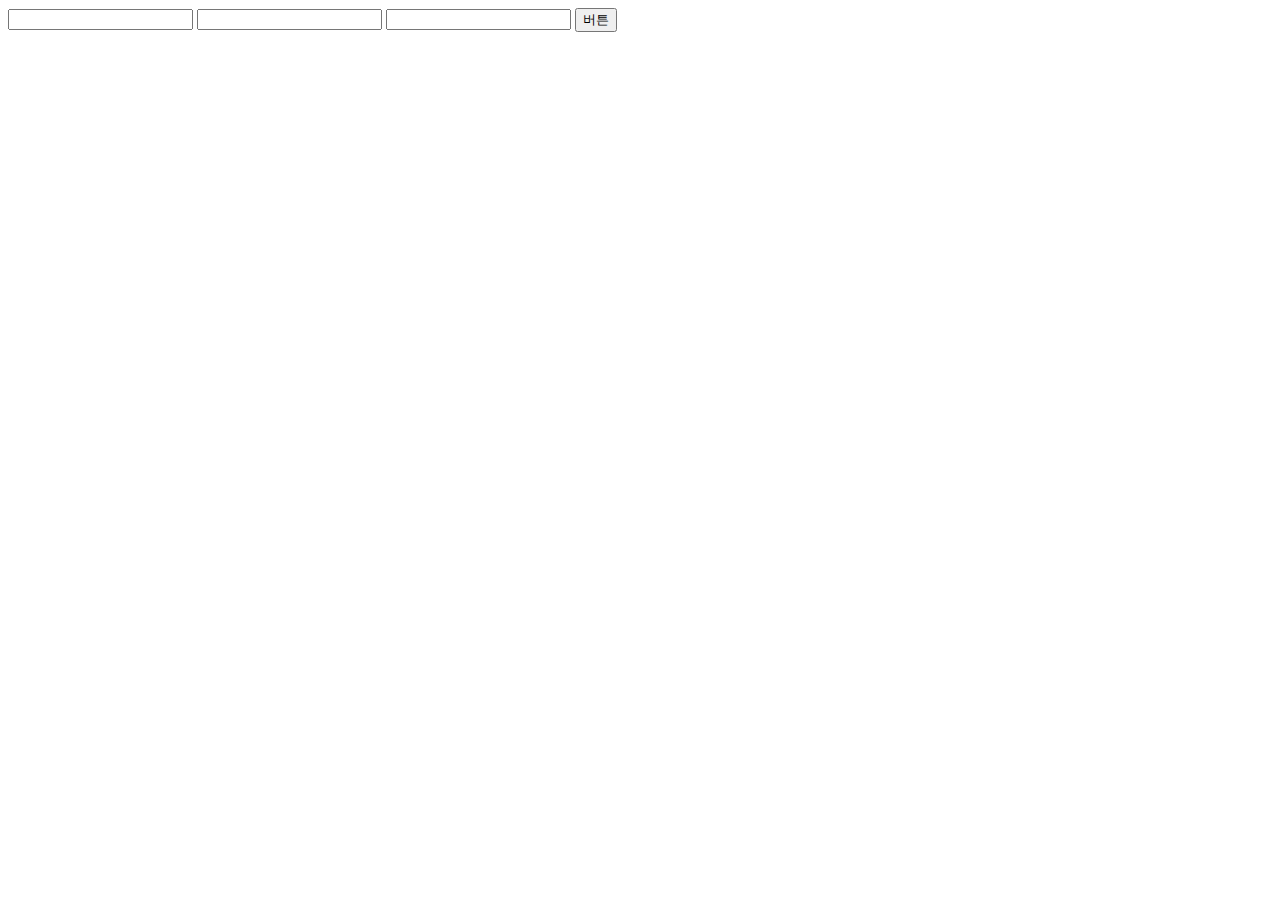
==== D-Day-counter/index.html @ edc4e82f "Initial commit" ====
<!DOCTYPE html>
<html lang="ko">
<head>
  <title>D-Day Counter</title>
  <script>
    const output = function () {
      console.log("함수를 실행했어요.");
    };
    const dateFormMaker = () => {
      const inputYear = document.querySelector('#target-year-input').value;
      const inputMonth = document.querySelector('#target-month-input').value;
      const inputDate = document.querySelector('#target-date-input').value;

      console.log(inputYear, inputMonth, inputDate)
    };
  </script>
</head>
<body>
  <input id="target-year-input" class="target-input">
  <input id="target-month-input" class="target-input">
  <input id="target-date-input" class="target-input">
  
  <button onclick="dateFormMaker()">버튼</button>
  
</body>
</html>
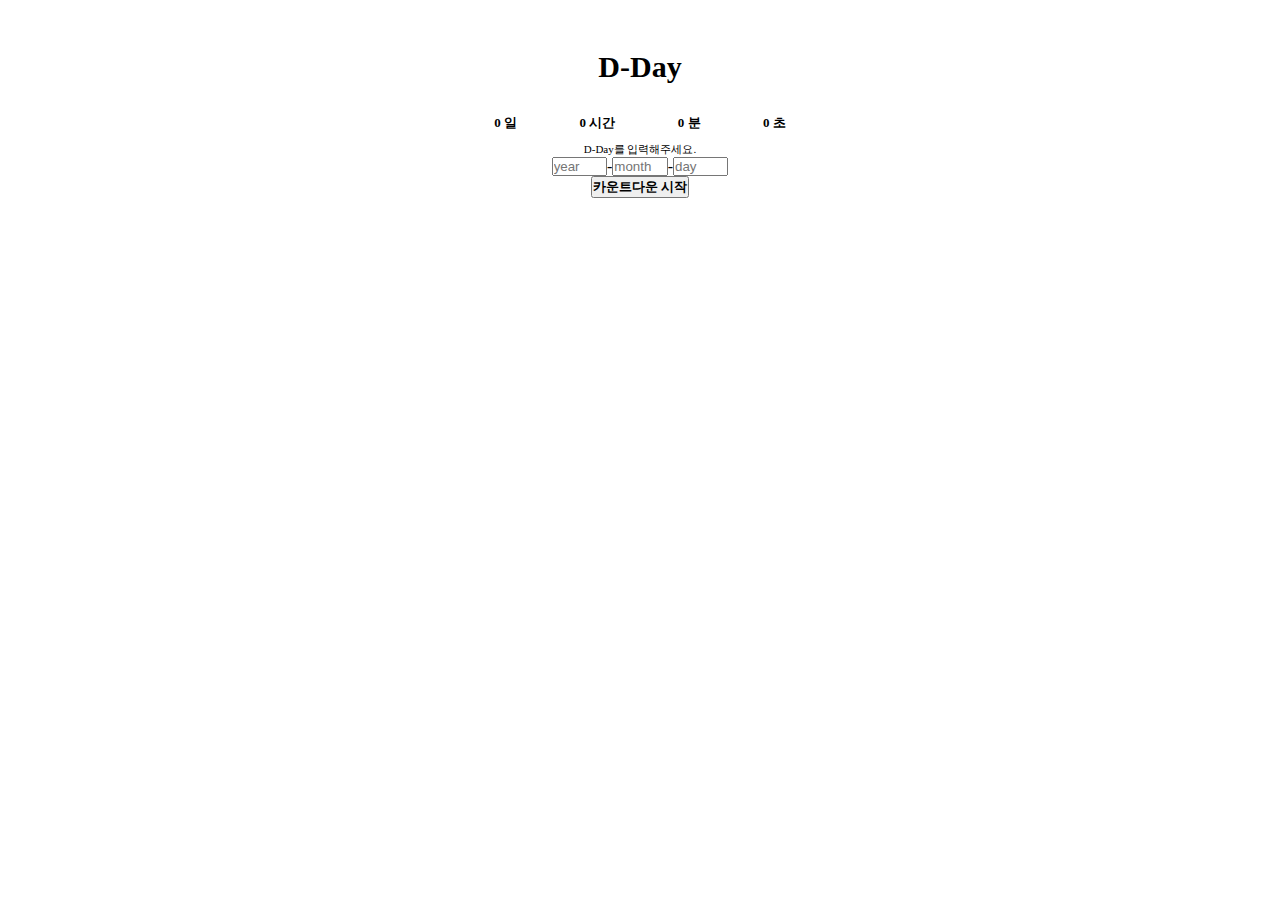
==== commit 3e6f9217: "Studying....." ====
--- a/D-Day-counter/index.html
+++ b/D-Day-counter/index.html
@@ -2,25 +2,49 @@
 <html lang="ko">
 <head>
   <title>D-Day Counter</title>
-  <script>
-    const output = function () {
-      console.log("함수를 실행했어요.");
-    };
-    const dateFormMaker = () => {
-      const inputYear = document.querySelector('#target-year-input').value;
-      const inputMonth = document.querySelector('#target-month-input').value;
-      const inputDate = document.querySelector('#target-date-input').value;
-
-      console.log(inputYear, inputMonth, inputDate)
-    };
-  </script>
+  <link href="./index.css" rel="stylesheet">
+  <script src="./index.js" defer></script>
 </head>
 <body>
-  <input id="target-year-input" class="target-input">
-  <input id="target-month-input" class="target-input">
-  <input id="target-date-input" class="target-input">
+  <div class="wrapper">
+    <div class="container">
+      <div class="header">
+        <span>D-Day</span>
+      </div>
+      <div class="date__container">
+        <div class="day">
+          <span id="day">0</span>
+          <span>일</span>
+        </div>
+        <div class="hour">
+          <span id="hour">0</span>
+          <span>시간</span>
+        </div>
+        <div class="minute">
+          <span id="minute">0</span>
+          <span>분</span>
+        </div>
+        <div class="second">
+          <span id="second">0</span>
+          <span>초</span>
+        </div>
+      </div>
+      <div id="d-day-message">
+        <!-- test -->
+      </div>
+      <div class="input">
+        <input id="target-year-input" class="target-input" maxlength="4" placeholder="year" oninput="changeFocus.first()">-
+        <input id="target-month-input" class="target-input" maxlength="2" placeholder="month" oninput="changeFocus.second()">-
+        <input id="target-date-input" class="target-input" maxlength="2" placeholder="day">
+      </div>
+      <div class="countdown">
+        <button onclick="counterMaker()">카운트다운 시작</button>
+      </div>
+    </div>
+  </div>
   
-  <button onclick="dateFormMaker()">버튼</button>
+  
+  
   
 </body>
 </html>--- a/D-Day-counter/index.css
+++ b/D-Day-counter/index.css
@@ -0,0 +1,53 @@
+* {
+  box-sizing: border-box;
+  padding: 0px;
+  margin: 0px;
+}
+
+.wrapper {
+  display: flex;
+  flex-direction: row;
+  justify-content: center;
+  padding: 50px;
+}
+
+.container {
+  width: 75%;
+  display: flex;
+  flex-direction: column;
+  justify-content: space-evenly;
+  align-items: center;
+}
+
+.header {
+  margin-bottom: 30px;
+  font-size: 30px;
+  font-weight: 700;
+}
+
+.date__container {
+  width: 40%;
+  margin-bottom: 10px;
+  font-size: 13px;
+  font-weight: 600;
+  display: flex;
+  justify-content: space-around;
+}
+
+#d-day-message {
+  font-size: 11px;
+}
+
+.input {
+  display: flex;
+  flex-direction: row;
+  justify-content: center;
+  align-items: center;
+}
+.input input {
+  width: 10%;
+}
+
+.countdown button {
+  font-weight: 700;
+}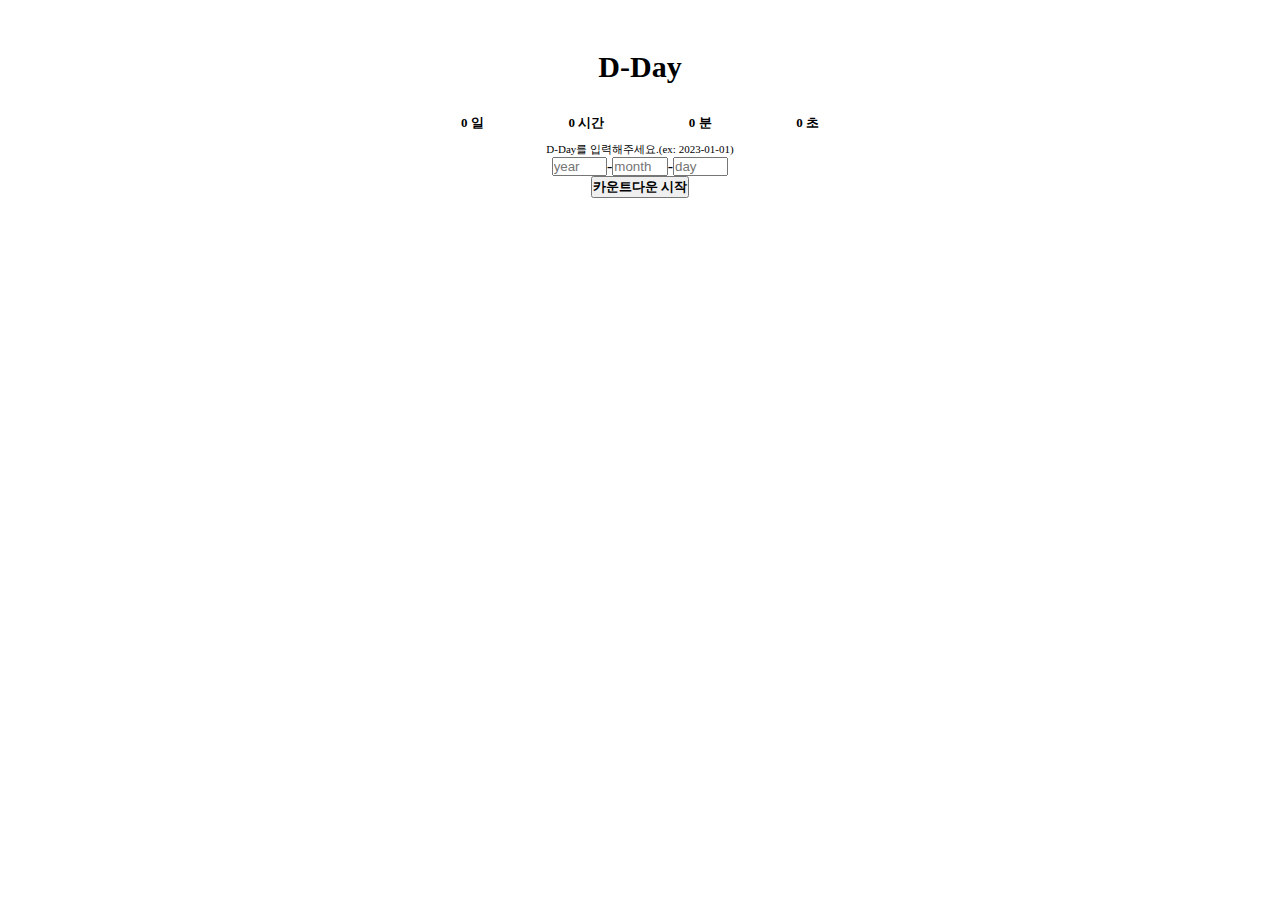
==== commit c7c006a6: "Make counter using setTimeout function" ====
--- a/D-Day-counter/index.html
+++ b/D-Day-counter/index.html
@@ -38,7 +38,7 @@
         <input id="target-date-input" class="target-input" maxlength="2" placeholder="day">
       </div>
       <div class="countdown">
-        <button onclick="counterMaker()">카운트다운 시작</button>
+        <button onclick="starter()">카운트다운 시작</button>
       </div>
     </div>
   </div>
--- a/D-Day-counter/index.css
+++ b/D-Day-counter/index.css
@@ -26,7 +26,7 @@
 }
 
 .date__container {
-  width: 40%;
+  width: 50%;
   margin-bottom: 10px;
   font-size: 13px;
   font-weight: 600;
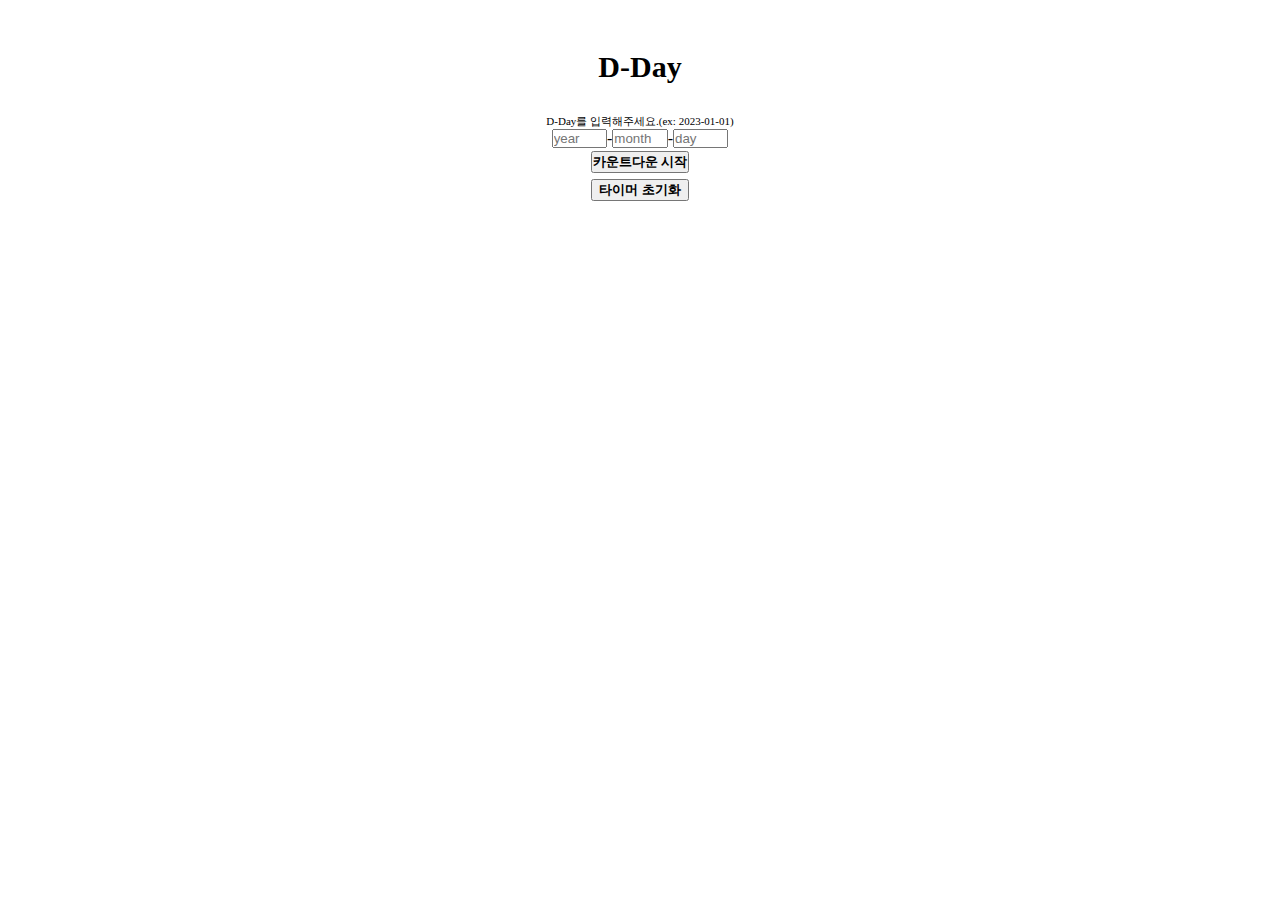
==== commit bf8f57a0: "Update using clearInterval" ====
--- a/D-Day-counter/index.html
+++ b/D-Day-counter/index.html
@@ -38,7 +38,8 @@
         <input id="target-date-input" class="target-input" maxlength="2" placeholder="day">
       </div>
       <div class="countdown">
-        <button onclick="starter()">카운트다운 시작</button>
+        <button onclick="starter()" class="btn">카운트다운 시작</button>
+        <button onclick="setClearInterval()" class="btn">타이머 초기화</button>
       </div>
     </div>
   </div>
--- a/D-Day-counter/index.css
+++ b/D-Day-counter/index.css
@@ -48,6 +48,12 @@
   width: 10%;
 }
 
+.countdown {
+  display: flex;
+  flex-direction: column;
+  
+}
 .countdown button {
   font-weight: 700;
+  margin: 3px 0px;
 }